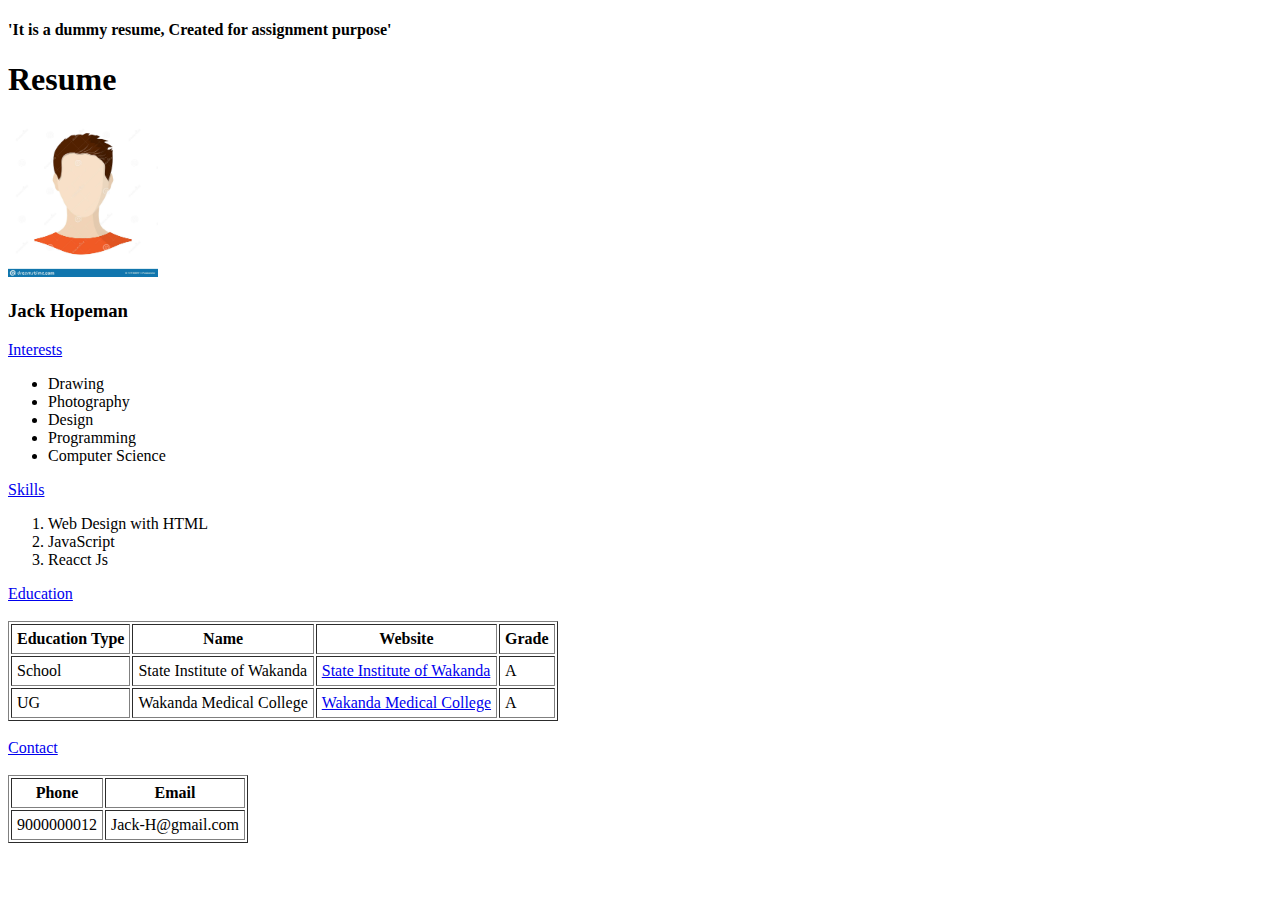
==== Assignment1/Index.html @ 4b6e3b8e "Assignment1-resume" ====
<!DOCTYPE html>
<html lang="en">
<head>
    <meta charset="UTF-8">
    <meta http-equiv="X-UA-Compatible" content="IE=edge">
    <meta name="viewport" content="width=device-width, initial-scale=1.0">
    <title>Document</title>
</head>
<body>
    <div>
        <h4 >'It is a dummy resume, Created for assignment purpose'</h4>
        <h1>Resume</h1>
        <img src="Dummy_img.jpg" alt="Your may not support Images" width="150px" >
        <h3>Jack Hopeman</h3>

        <div>
            <a href="https://dictionary.cambridge.org/dictionary/english/interest">Interests</a>
            <ul>
                <li>Drawing</li>
                <li>Photography</li>
                <li>Design</li>
                <li>Programming</li>
                <li>Computer Science</li>
            </ul>
        </div>

        <div>
            <a href="https://dictionary.cambridge.org/dictionary/english/skill?q=skills">Skills</a>
            <ol>
                <li>Web Design with HTML</li>
                <li>JavaScript</li>
                <li>Reacct Js</li>
            </ol>
        </div>
        
        <div>
            <a href="https://dictionary.cambridge.org/dictionary/english/education">Education</a>
            <br></br>
            <table border="1">
                <tr>
                    <th style="padding: 5px;">Education Type</th>
                    <th style="padding: 5px;">Name</th>
                    <th style="padding: 5px;">Website</th>
                    <th style="padding: 5px;">Grade</th>
                </tr>
                <tr>
                    <td style="padding: 5px;">School</td>
                    <td style="padding: 5px;">State Institute of Wakanda</td>
                    <td style="padding: 5px;"><a href="https://marvel.fandom.com/wiki/Wakandan_School_for_Alternative_Studies_(Earth-616)">State Institute of Wakanda</a></td>
                    <td style="padding: 5px;">A</td>
                </tr>
                <tr>
                    <td style="padding: 5px;">UG</td>
                    <td style="padding: 5px;">Wakanda Medical College</td>
                    <td style="padding: 5px;"><a href="https://marvel.fandom.com/wiki/Wakandan_School_for_Alternative_Studies_(Earth-616)">Wakanda Medical College</a></td>
                    <td style="padding: 5px;">A</td>
                </tr>
            </table>
        </div>
        <br>
        <div>
            <a href="https://dictionary.cambridge.org/dictionary/english/contact">Contact</a>
            <br></br>
            <table border="1" >
                <tr>
                    <th style="padding: 5px;">Phone</th>
                    <th style="padding: 5px;">Email</th>
                    
                </tr>
                <tr>
                    <td style="padding: 5px;">9000000012</td> 
                    <td style="padding: 5px;">Jack-H@gmail.com</td>
                </tr>
            </table>
        </div>
    </div>    
</body>
</html>
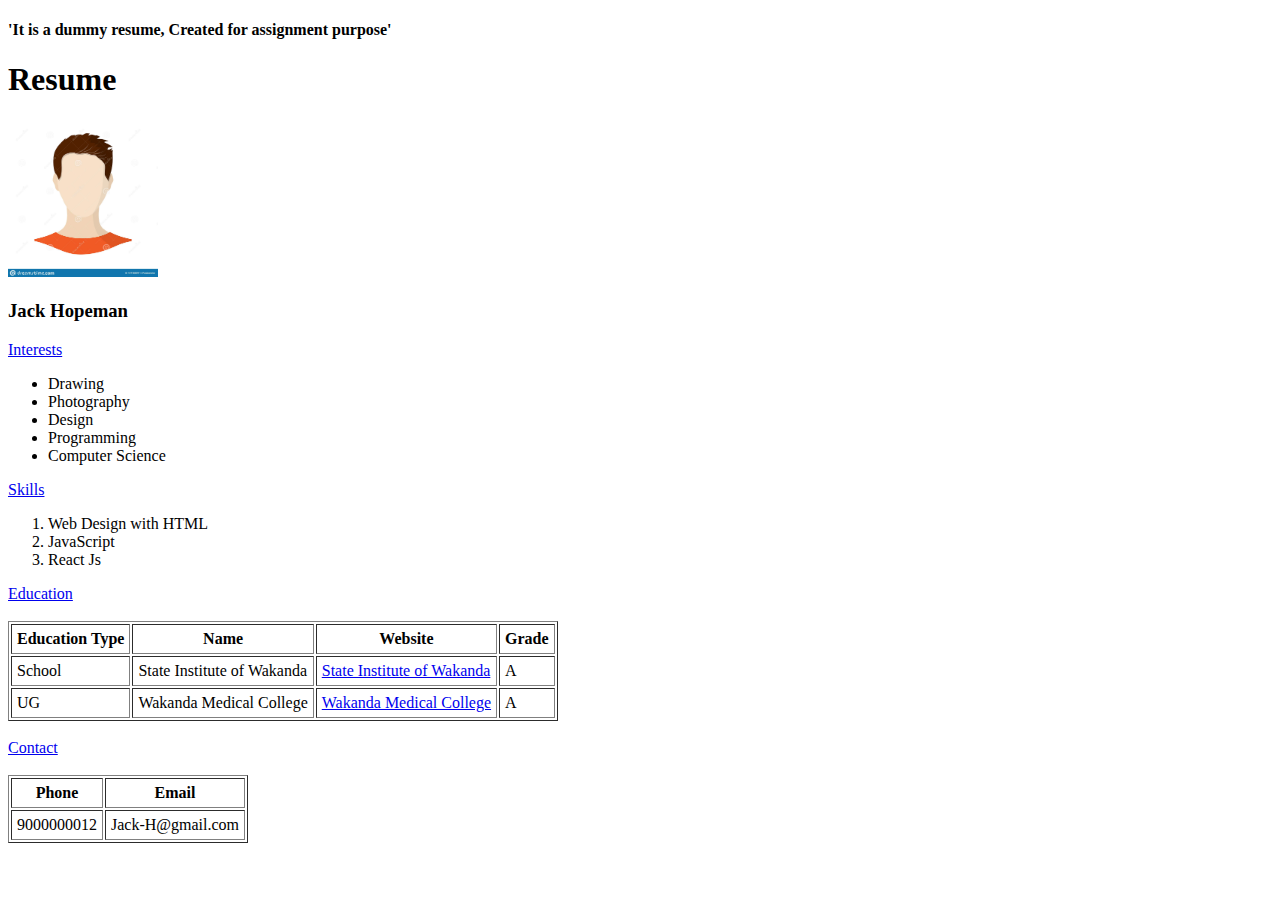
==== commit a027cdcc: "assignment1 resume" ====
--- a/Assignment1/Index.html
+++ b/Assignment1/Index.html
@@ -10,7 +10,7 @@
     <div>
         <h4 >'It is a dummy resume, Created for assignment purpose'</h4>
         <h1>Resume</h1>
-        <img src="Dummy_img.jpg" alt="Your may not support Images" width="150px" >
+        <img src="Dummy_img.jpg" alt="Your may not support Images" width="150px" />
         <h3>Jack Hopeman</h3>
 
         <div>
@@ -29,7 +29,7 @@
             <ol>
                 <li>Web Design with HTML</li>
                 <li>JavaScript</li>
-                <li>Reacct Js</li>
+                <li>React Js</li>
             </ol>
         </div>
         
